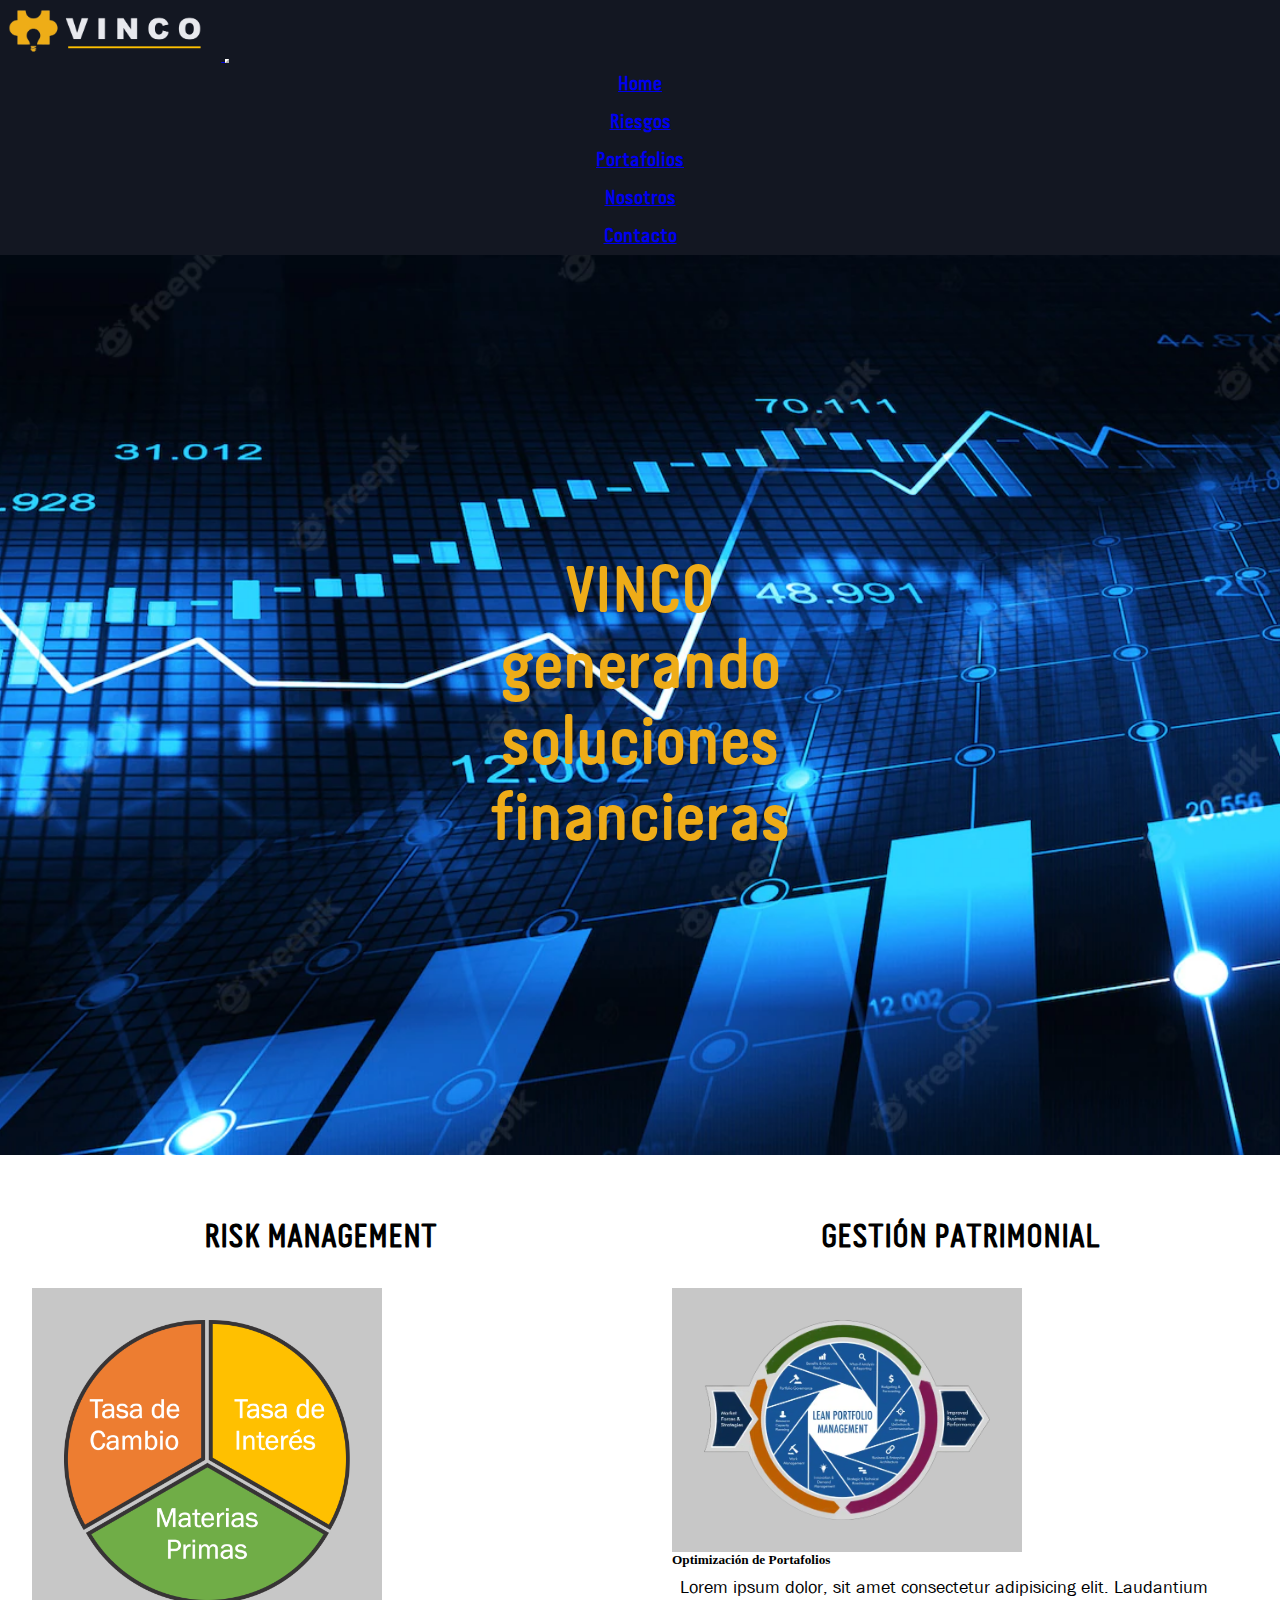
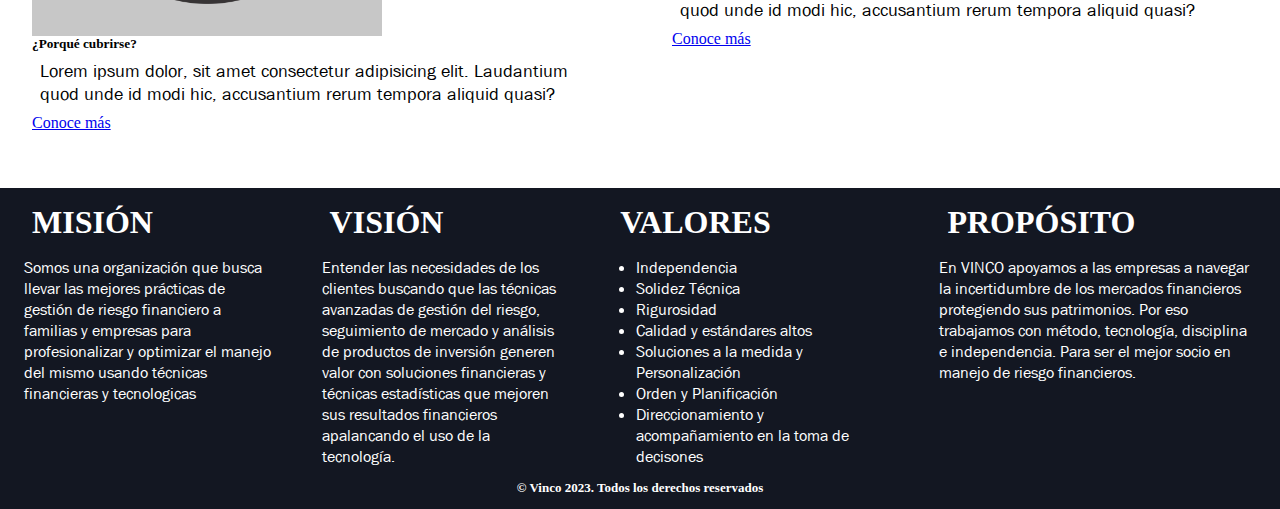
==== index.html @ 3b31779f "segunda preentrega" ====
<!DOCTYPE html>
<html lang="en">
<head>
    <meta charset="UTF-8">
    <meta http-equiv="X-UA-Compatible" content="IE=edge">
    <meta name="viewport" content="width=device-width, initial-scale=1.0">
    <link href="https://cdn.jsdelivr.net/npm/bootstrap@5.0.2/dist/css/bootstrap.min.css" rel="stylesheet" integrity="sha384-EVSTQN3/azprG1Anm3QDgpJLIm9Nao0Yz1ztcQTwFspd3yD65VohhpuuCOmLASjC" crossorigin="anonymous">
    <link rel="stylesheet" href="css/style.css">
    <title>Vinco</title>
</head>

<body>

    <nav class="navbar navbar-expand-lg navbar-light">
        <div class="container-fluid">
            <a class="navbar-brand" href="index.html">
                <img src="./img/logo_horizontal.png" alt="pieza-bombilla" class="logo-nav">
            </a>
            <button class="navbar-toggler custom-toggler" type="button" data-bs-toggle="collapse" data-bs-target="#navbarNav"
                aria-controls="navbarNav" aria-expanded="false" aria-label="Toggle navigation">
                <span class="navbar-toggler-icon"></span>
            </button>
            <div class="collapse navbar-collapse " id="navbarNav">
                <ul class="navbar-nav">
                    <li class="nav-item">
                        <a class="nav-link text-white" aria-current="page" href="index.html">Home</a>
                    </li>
                    <li class="nav-item">
                        <a class="nav-link text-white" href="./section/riesgos.html">Riesgos</a>
                    </li>
                    <li class="nav-item">
                        <a class="nav-link text-white" href="./section/portafolios.html">Portafolios</a>
                    </li>
                    <li class="nav-item">
                        <a class="nav-link text-white" href="./section/nosotros.html" tabindex="-1" aria-disabled="true">Nosotros</a>
                    </li>
                    <li class="nav-item">
                        <a class="nav-link text-white" href="./section/contacto.html" tabindex="-1" aria-disabled="true">Contacto</a>
                    </li>
                </ul>
            </div>
        </div>
    </nav>

    <section class = "section_home">
        <div>
        <h1>VINCO generando soluciones financieras</h1>
        </div>
    </section>

    <div class="container-fluid">
        <div class="row">
            <div class="col-sm-10 col-md-5 card riesgos-home">
                <h2>RISK MANAGEMENT</h2>
                <img src="img/proceso_risk.png" class="card-img-top pie-risk" alt="risk">
                <div class="card-body">
                    <h5 class="card-title">¿Porqué cubrirse?</h5>
                    <p class="card-text">Lorem ipsum dolor, sit amet consectetur adipisicing elit. Laudantium quod unde id modi hic, accusantium rerum tempora aliquid quasi?</p>
                    <a href="./section/riesgos.html" class="btn btn-primary">Conoce más</a>
                </div>
            </div>
        
            <div class="col-sm-10 col-md-5 card port-home">
                <h2>GESTIÓN PATRIMONIAL</h2>
                <img src="img/proceso_portafolio.png" class="card-img-top pie-risk" alt="portfolios">
                <div class="card-body">
                    <h5 class="card-title">Optimización de Portafolios</h5>
                    <p class="card-text">Lorem ipsum dolor, sit amet consectetur adipisicing elit. Laudantium quod unde id modi hic, accusantium rerum tempora aliquid quasi?</p>
                    <a href="./section/portafolios.html" class="btn btn-primary">Conoce más</a>
                </div>
            </div>
        </div>
        
    </div>

    <footer class="footer">
        <div class="mision">
            <h2>MISIÓN</h2>
            <p>Somos una organización que busca llevar las mejores prácticas de gestión de riesgo financiero a familias y empresas para profesionalizar y optimizar el manejo del mismo usando técnicas financieras y tecnologicas</p>
        </div>
        <div class="vision">
            <h2>VISIÓN</h2>
            <p>Entender las necesidades de los clientes buscando que las técnicas avanzadas de gestión del riesgo, seguimiento de mercado y análisis de productos de inversión generen valor con soluciones financieras y técnicas estadísticas que mejoren sus resultados financieros apalancando el uso de la tecnología.</p>
        </div>
        <div class="valores">
            <h2>VALORES</h2>
            <ul>
                <li>Independencia</li>
                <li>Solidez Técnica</li>
                <li>Rigurosidad</li>
                <li>Calidad y estándares altos</li>
                <li>Soluciones a la medida y Personalización</li>
                <li>Orden y Planificación</li>
                <li>Direccionamiento y acompañamiento en la toma de decisones</li>
            </ul>
        </div>
        <div class="proposito">
            <h2>PROPÓSITO</h2>
            <p>En VINCO apoyamos a las empresas a navegar la incertidumbre de los mercados financieros protegiendo sus patrimonios.
            Por eso trabajamos con método, tecnología, disciplina e independencia.
            Para ser el mejor socio en manejo de riesgo financieros.
            </p>
        </div>
        <h3 class="derechos">© Vinco 2023. Todos los derechos reservados</h3>
    </footer>


</body>
<script src="https://cdn.jsdelivr.net/npm/bootstrap@5.0.2/dist/js/bootstrap.bundle.min.js" integrity="sha384-MrcW6ZMFYlzcLA8Nl+NtUVF0sA7MsXsP1UyJoMp4YLEuNSfAP+JcXn/tWtIaxVXM" crossorigin="anonymous"></script>
</html>
---- css/style.css ----
/* Estilos Globales */

@font-face {
    font-family: "VanCondensed";
    src: url(Van\ Condensed-Regular.otf);
}
@font-face {
    font-family: "Franklin";
    src: url(Franklin\ Gothic\ Book\ Regular.ttf);
}

*{
    margin: 0;
    padding: 0;
    box-sizing: border-box;
}

body{
    display: flex;
    flex-direction: column;
    min-height: 100vh;
}

nav{
    background-color: #131722;
    width: 100%;

}

nav ul li{
    list-style-type: none;
    padding: .5rem;
    display: flex;
    justify-content: center;
}

nav ul li a{

    font-family: "VanCondensed";
    font-size:larger;
    font-weight: bolder;
}

nav ul li:hover {
    background-color: #EEAC18;
    transition: .5s;
}

.logo-nav {
    margin: .5rem;
    width: max-content;
    height: 45px;
}

.custom-toggler.navbar-toggler {
    border-color: white;
}
.custom-toggler .navbar-toggler-icon {
    background-image: url(
"data:image/svg+xml;charset=utf8,%3Csvg viewBox='0 0 32 32' xmlns='http://www.w3.org/2000/svg'%3E%3Cpath stroke='rgba(255, 255, 255)' stroke-width='2' stroke-linecap='round' stroke-miterlimit='10' d='M4 8h24M4 16h24M4 24h24'/%3E%3C/svg%3E");
}

.row{
    display: flex;
    justify-content: space-between;
}

/* Declarar areas */

.mision{
    grid-area: mision;
}

.vision{
    grid-area: vision;
}

.valores{
    grid-area: valores;
}

.proposito{
    grid-area: proposito;
}

.derechos{
    grid-area: derechos;
}

.footer{
    display: grid;
    margin-top: 1.5rem;
    background-color: #131722;
    color: white;
    grid-template-areas: 
    "mision"
    "vision"
    "valores"
    "proposito"
    "derechos";
}

.footer h2{
    padding: .5em 1em;
    font-family: "VanCondesed";
    font-size: xx-large;
    font-weight: bolder;
}

.footer p{
    padding: 0 1.5rem;
    font-family: "Franklin";
}

.footer ul{
    padding: 0 3em;
    font-family: "Franklin";
    text-decoration: double;
}

.footer h3{
    margin: 1em;
    text-align: center;
    font-size: small;
}



/* Estilos HOME */

.section_home{
    position: relative;
    background-image: url("../img/fondo_home.jpg");
    background-size: cover;
    background-position: center center;
    height: 100vh;
    display: flex;
    align-items: center;
}

.section_home div{
    color: #EEAC18;
    font-family: "VanCondensed";
    font-size: xx-large;
    font-weight: bolder;
    width: min-content;
    text-align: center;
    margin:auto;
}

.riesgos-home, .port-home{
    margin: 2rem;
    align-items: center;
    max-width: 90%;
}

.riesgos-home h2, .port-home h2{
    text-align: center;
    font-family: "VanCondensed";
    font-size: xx-large;
    font-weight: bolder;
    margin: 2rem;
}

.pie-risk{
    padding: 2rem;
    display: flex;
    justify-content: center;
    background-color: #C7C7C7;
    max-width: 350px;
}

.riesgos-home p, .port-home p{
    padding: .5rem;
    font-family: "Franklin";
    font-size: large;
}

/* Estilos RIESGOS */

.grid-risk .proceso-riesgos{
    padding: .5rem;
}

.giant-quotes-quote{
    display: block;
    font-family:"Franklin";
    font-weight: bold;
    margin:1em 3em;
    max-width:20em;
}

.giant-quotes-quote blockquote {
    display: inline-block;
    margin: 0;
    padding: 1em;
    position: relative;
}

.giant-quotes-quote blockquote:before {
    color: #f90;
    content: "“";
    font-size: 4em;
    left: 0;
    line-height: 0.75em;
    position: absolute;
    top: 0;
    transform: scale(2, 8);
    transform-origin: top;
}
.giant-quotes-quote blockquote:after {
    color: #f90;
    content: "”";
    font-size: 4em;
    line-height: 0.75em;
    position: absolute;
    right: 0;
    top: 0;
    transform: scale(2, 8);
    transform-origin: top;
}
  .giant-quotes-quote blockquote > * {
    padding: 0 2em;
}

.giant-quotes-quote blockquote cite {
    color: #c60;
    display: block;
    font-style: normal;
    text-align: right;
    text-transform: uppercase;
    font-family: "VanCondensed";
}

.grid-risk{
    display: grid;
}

.grid-risk h2{
    color: #5B6EA0;
    margin: 1em;
    text-align: center;
    font-family: "VanCondensed";
    font-weight: bolder;
    text-transform: uppercase;
}

.grid-risk h3{
    color: #EEAC18;
    margin: .5em;
    font-family: "VanCondensed";
    font-weight: bold;
    text-transform: uppercase;
}

.grid-risk ul{
    padding: 0 3em;
    font-family: "Franklin";
    text-decoration: double;
}

.track-record{
    width: 100%;
}

.logo-clientes{
    display: grid;
    grid-template-columns: repeat(3, 1fr);
    gap: 20px;
    justify-items: center;
    align-items: center;
}

.logo-clientes div{
    border: 2px solid #131722;
    text-align: center;
    padding: 1em;
}

.logo-pequeno{ 
    width: max-content;
    height: 50px;
}

/* Estilos CONTACTO */

input[type=text], select, textarea {
    width: 100%; 
    padding: 12px; 
    border: 1px solid #ccc; 
    border-radius: 4px;
    box-sizing: border-box; 
    margin-top: 6px;
    margin-bottom: 16px;
    resize: vertical;
    font-family: "Franklin";
}

input[type=submit] {
    background-color: #04AA6D;
    color: white;
    padding: 12px 20px;
    border: none;
    border-radius: 4px;
    cursor: pointer;
    font-family: "Franklin";
}

input[type=submit]:hover {
    background-color: #45a049;
    font-family: "Franklin";
}

.container {
    background-color: #f2f2f2;
    padding: 2rem;
    font-family: "VanCondensed";
}

.container h2{
    text-align: center;
    font-weight: bolder;
    text-transform: uppercase;
}

@media (min-width: 768px){

    .footer{
        grid-template-areas: 
        "mision  vision"
        "valores proposito"
        "derechos derechos";
    }

    .container {
        margin: 2rem;
    }
}

@media (min-width: 992px){

    .footer{
        grid-template-areas: 
        "mision  vision valores proposito"
        "derechos derechos derechos derechos";
    }
}
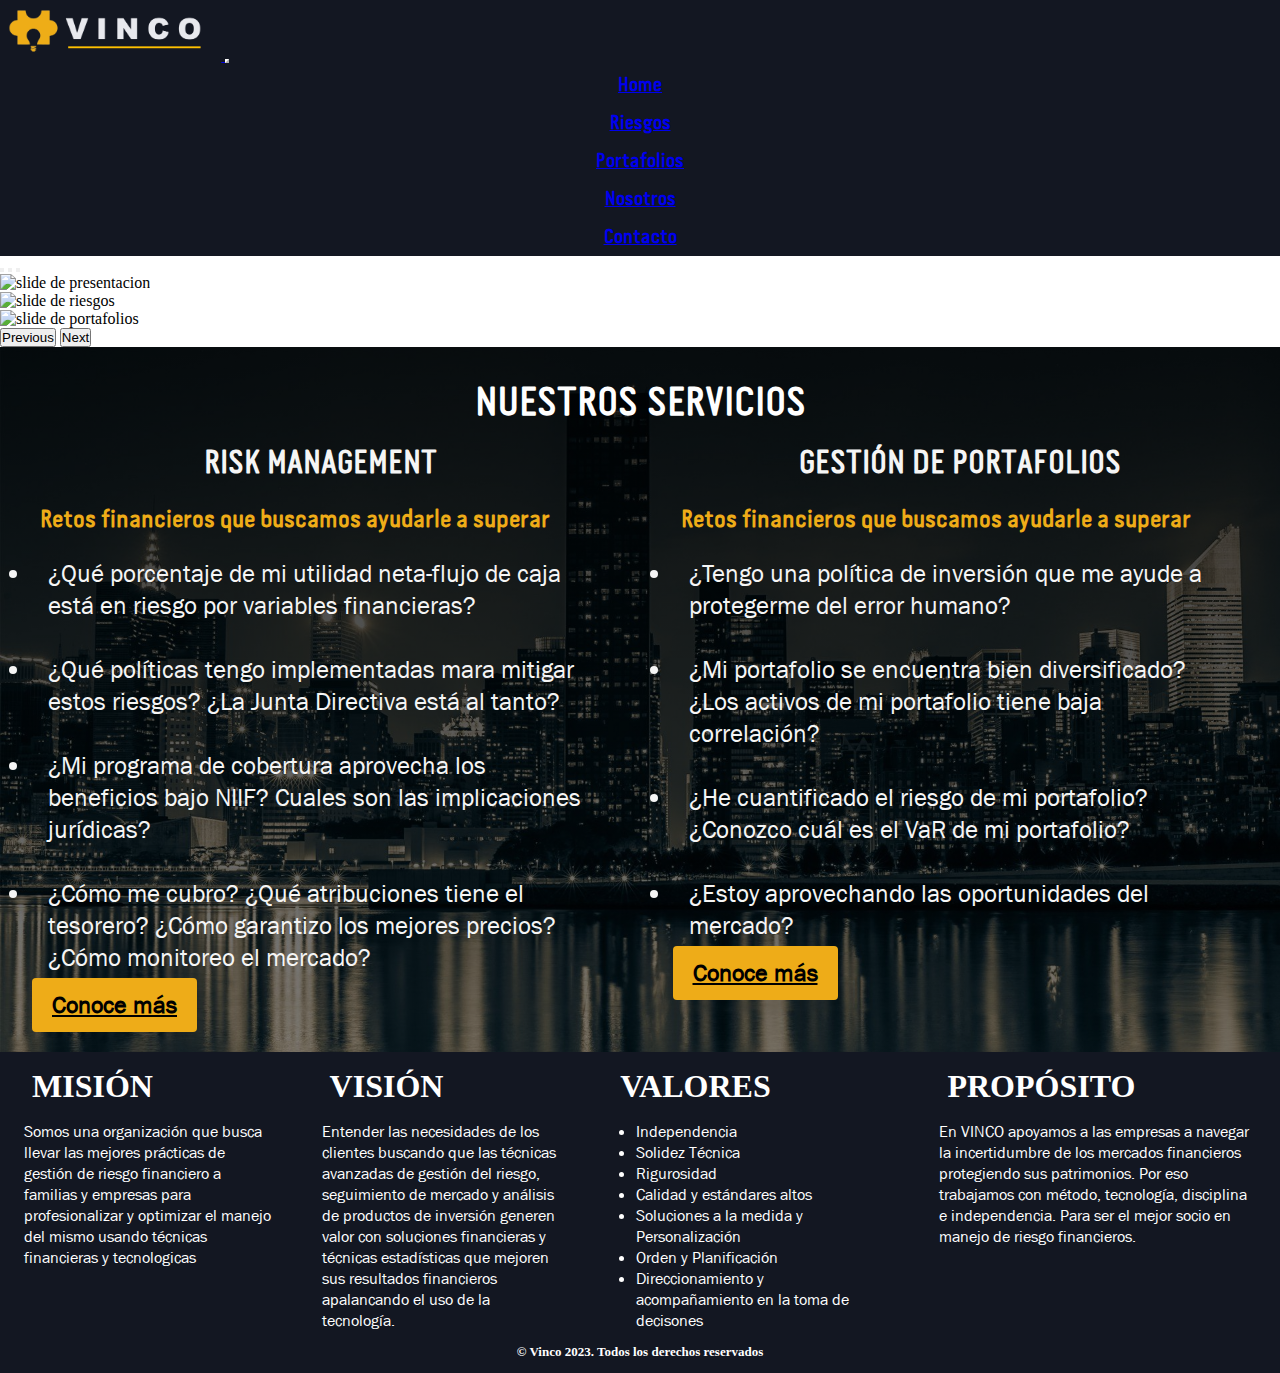
==== commit e0208111: "tercera pre-entrega" ====
--- a/index.html
+++ b/index.html
@@ -5,7 +5,7 @@
     <meta http-equiv="X-UA-Compatible" content="IE=edge">
     <meta name="viewport" content="width=device-width, initial-scale=1.0">
     <link href="https://cdn.jsdelivr.net/npm/bootstrap@5.0.2/dist/css/bootstrap.min.css" rel="stylesheet" integrity="sha384-EVSTQN3/azprG1Anm3QDgpJLIm9Nao0Yz1ztcQTwFspd3yD65VohhpuuCOmLASjC" crossorigin="anonymous">
-    <link rel="stylesheet" href="css/style.css">
+    <link rel="stylesheet" href="styles/estilos.css">
     <title>Vinco</title>
 </head>
 
@@ -42,34 +42,70 @@
         </div>
     </nav>
 
-    <section class = "section_home">
-        <div>
-        <h1>VINCO generando soluciones financieras</h1>
+    <div>
+        <div id="carouselExampleIndicators" class="carousel slide" data-bs-ride="carousel">
+            <div class="carousel-indicators">
+                <button type="button" data-bs-target="#carouselExampleIndicators" data-bs-slide-to="0" class="active"
+                    aria-current="true" aria-label="Slide 1"></button>
+                <button type="button" data-bs-target="#carouselExampleIndicators" data-bs-slide-to="1"
+                    aria-label="Slide 2"></button>
+                <button type="button" data-bs-target="#carouselExampleIndicators" data-bs-slide-to="2"
+                    aria-label="Slide 3"></button>
+            </div>
+            <div class="carousel-inner">
+                <div class="carousel-item active">
+                    <img src="./img/home_slide_uno.png" class="d-block w-100" alt="slide de presentacion">
+                </div>
+                <div class="carousel-item">
+                    <img src="./img/home_slide_dos.png" class="d-block w-100" alt="slide de riesgos">
+                </div>
+                <div class="carousel-item">
+                    <img src="./img/home_slide_tres.png" class="d-block w-100" alt="slide de portafolios">
+                </div>
+            </div>
+            <button class="carousel-control-prev" type="button" data-bs-target="#carouselExampleIndicators"
+                data-bs-slide="prev">
+                <span class="carousel-control-prev-icon" aria-hidden="true"></span>
+                <span class="visually-hidden">Previous</span>
+            </button>
+            <button class="carousel-control-next" type="button" data-bs-target="#carouselExampleIndicators"
+                data-bs-slide="next">
+                <span class="carousel-control-next-icon" aria-hidden="true"></span>
+                <span class="visually-hidden">Next</span>
+            </button>
         </div>
-    </section>
+    </div>
 
-    <div class="container-fluid">
-        <div class="row">
-            <div class="col-sm-10 col-md-5 card riesgos-home">
-                <h2>RISK MANAGEMENT</h2>
-                <img src="img/proceso_risk.png" class="card-img-top pie-risk" alt="risk">
-                <div class="card-body">
-                    <h5 class="card-title">¿Porqué cubrirse?</h5>
-                    <p class="card-text">Lorem ipsum dolor, sit amet consectetur adipisicing elit. Laudantium quod unde id modi hic, accusantium rerum tempora aliquid quasi?</p>
-                    <a href="./section/riesgos.html" class="btn btn-primary">Conoce más</a>
+    <div class="container-fluid home_servicios">
+        <h2>NUESTROS SERVICIOS</h2>
+            <div class="home_card home_risk">
+                <h3>RISK MANAGEMENT</h3>
+                <div>
+                    <h4>Retos financieros que buscamos ayudarle a superar</h4>
+                    <ul>
+                        <li>¿Qué porcentaje de mi utilidad neta-flujo de caja está en riesgo por variables financieras?</li>
+                        <li>¿Qué políticas tengo implementadas mara mitigar estos riesgos? 
+                        ¿La Junta Directiva está al tanto?</li>
+                        <li>¿Mi programa de cobertura aprovecha los beneficios bajo NIIF? Cuales son las implicaciones jurídicas?</li>
+                        <li>¿Cómo me cubro? ¿Qué atribuciones tiene el tesorero? ¿Cómo garantizo los mejores precios? ¿Cómo monitoreo el mercado?</li>
+                    </ul>
+                    <a href="./section/riesgos.html" class="btn">Conoce más</a>
                 </div>
             </div>
         
-            <div class="col-sm-10 col-md-5 card port-home">
-                <h2>GESTIÓN PATRIMONIAL</h2>
-                <img src="img/proceso_portafolio.png" class="card-img-top pie-risk" alt="portfolios">
-                <div class="card-body">
-                    <h5 class="card-title">Optimización de Portafolios</h5>
-                    <p class="card-text">Lorem ipsum dolor, sit amet consectetur adipisicing elit. Laudantium quod unde id modi hic, accusantium rerum tempora aliquid quasi?</p>
-                    <a href="./section/portafolios.html" class="btn btn-primary">Conoce más</a>
+            <div class="home_card home_portafolios">
+                <h3>GESTIÓN DE PORTAFOLIOS</h3>
+                <div>
+                    <h4>Retos financieros que buscamos ayudarle a superar</h4>
+                    <ul>
+                        <li>¿Tengo una política de inversión que me ayude a protegerme del error humano?</li>
+                        <li>¿Mi portafolio se encuentra bien diversificado? ¿Los activos de mi portafolio tiene baja correlación?</li>
+                        <li>¿He cuantificado el riesgo de mi portafolio? ¿Conozco cuál es el VaR de mi portafolio?</li>
+                        <li>¿Estoy aprovechando las oportunidades del mercado?</li>
+                    </ul>
+                    <a href="./section/riesgos.html" class="btn">Conoce más</a>
                 </div>
             </div>
-        </div>
         
     </div>
 
--- a/styles/estilos.css
+++ b/styles/estilos.css
@@ -0,0 +1,364 @@
+@charset "UTF-8";
+/* Estilos Globales */
+@font-face {
+  font-family: "VanCondensed";
+  src: url(Van\ Condensed-Regular.otf);
+}
+@font-face {
+  font-family: "Franklin";
+  src: url(Franklin\ Gothic\ Book\ Regular.ttf);
+}
+* {
+  margin: 0;
+  padding: 0;
+  box-sizing: border-box;
+}
+
+body {
+  display: flex;
+  flex-direction: column;
+  min-height: 100vh;
+}
+
+nav {
+  background-color: #131722;
+  width: 100%;
+}
+nav li {
+  list-style-type: none;
+  padding: 0.5rem;
+  display: flex;
+  justify-content: center;
+}
+nav a {
+  font-family: "VanCondensed";
+  font-size: larger;
+  font-weight: bolder;
+}
+nav li:hover {
+  background-color: #EEAC18;
+  transition: 0.5s;
+}
+
+.logo-nav {
+  margin: 0.5rem;
+  width: -webkit-max-content;
+  width: -moz-max-content;
+  width: max-content;
+  height: 45px;
+}
+
+.custom-toggler.navbar-toggler {
+  border-color: white;
+}
+
+.custom-toggler .navbar-toggler-icon {
+  background-image: url("data:image/svg+xml;charset=utf8,%3Csvg viewBox='0 0 32 32' xmlns='http://www.w3.org/2000/svg'%3E%3Cpath stroke='rgba(255, 255, 255)' stroke-width='2' stroke-linecap='round' stroke-miterlimit='10' d='M4 8h24M4 16h24M4 24h24'/%3E%3C/svg%3E");
+}
+
+/* Declarar areas Footer*/
+.mision {
+  grid-area: mision;
+}
+
+.vision {
+  grid-area: vision;
+}
+
+.valores {
+  grid-area: valores;
+}
+
+.proposito {
+  grid-area: proposito;
+}
+
+.derechos {
+  grid-area: derechos;
+}
+
+.footer {
+  display: grid;
+  background-color: #131722;
+  color: white;
+  grid-template-areas: "mision" "vision" "valores" "proposito" "derechos";
+}
+.footer h2 {
+  padding: 0.5em 1em;
+  font-family: "VanCondesed";
+  font-size: xx-large;
+  font-weight: bolder;
+}
+.footer p {
+  padding: 0 1.5rem;
+  font-family: "Franklin";
+}
+.footer ul {
+  padding: 0 3em;
+  font-family: "Franklin";
+  -webkit-text-decoration: double;
+          text-decoration: double;
+}
+.footer h3 {
+  margin: 1em;
+  text-align: center;
+  font-size: small;
+}
+
+@media (min-width: 768px) {
+  .footer {
+    grid-template-areas: "mision  vision" "valores proposito" "derechos derechos";
+  }
+}
+@media (min-width: 992px) {
+  .footer {
+    grid-template-areas: "mision  vision valores proposito" "derechos derechos derechos derechos";
+  }
+}
+.home_servicios {
+  display: grid;
+  background: linear-gradient(rgba(0, 0, 0, 0.8), rgba(0, 0, 0, 0.5)), url("../img/home_background_servicios.jpg");
+  background-size: cover;
+  grid-template-areas: "titulo" "home_risk" "home_portafolios";
+}
+.home_servicios h2 {
+  margin-top: 2rem;
+  text-align: center;
+  font-family: "VanCondensed";
+  font-weight: bolder;
+  font-size: 40px;
+  color: white;
+  grid-area: titulo;
+}
+.home_servicios .home_card {
+  margin: 2rem;
+  margin-top: 0.1rem;
+  align-items: center;
+  max-width: 90%;
+  background: none;
+  border: none;
+}
+.home_servicios .home_card h3 {
+  font-family: "VanCondensed";
+  font-size: x-large;
+  font-weight: bolder;
+  margin: 1rem;
+  color: whitesmoke;
+  text-align: center;
+}
+.home_servicios .home_card h4 {
+  color: whitesmoke;
+  font-family: "VanCondensed";
+  padding: 0.5rem;
+  font-size: large;
+}
+.home_servicios .home_card li {
+  padding: 1rem;
+  color: whitesmoke;
+  font-family: "Frankin";
+  font-size: 20px;
+}
+.home_servicios .home_card a {
+  background-color: #EEAC18;
+  color: white;
+  padding: 12px 20px;
+  border: none;
+  border-radius: 4px;
+  cursor: pointer;
+  font-family: "Franklin";
+  font-size: large;
+  font-weight: bolder;
+  color: black;
+}
+
+/* Declarar areas Footer*/
+.home_risk {
+  grid-area: home_risk;
+}
+
+.home_portafolios {
+  grid-area: home_portafolios;
+}
+
+@media (min-width: 768px) {
+  .home_servicios {
+    grid-template-areas: "titulo" "home_risk" "home_portafolios";
+  }
+  .home_servicios .home_card h3 {
+    font-size: xx-large;
+  }
+  .home_servicios .home_card h4 {
+    font-size: x-large;
+    color: #EEAC18;
+    font-weight: bolder;
+  }
+  .home_servicios .home_card li {
+    font-size: 25px;
+    font-family: "Franklin";
+  }
+  .home_servicios .home_card a {
+    font-size: x-large;
+  }
+}
+@media (min-width: 992px) {
+  .home_servicios {
+    grid-template-areas: "titulo         titulo" "home_risk     home_portafolios";
+  }
+}
+.grid-risk {
+  display: grid;
+}
+.grid-risk h2 {
+  color: #5B6EA0;
+  margin: 1rem;
+  text-align: center;
+  font-family: "VanCondensed";
+  font-weight: bolder;
+  text-transform: uppercase;
+}
+.grid-risk h3 {
+  color: #EEAC18;
+  margin: 0.5em;
+  font-family: "VanCondensed";
+  font-weight: bold;
+  text-transform: uppercase;
+}
+.grid-risk ul {
+  padding: 0 3em;
+  font-family: "Franklin";
+  -webkit-text-decoration: double;
+          text-decoration: double;
+}
+.grid-risk img {
+  padding: 0 1.5rem;
+}
+
+.giant-quotes-quote {
+  display: block;
+  font-family: "Franklin";
+  font-weight: bold;
+  margin: 1em 3em;
+  max-width: 20em;
+}
+.giant-quotes-quote blockquote > * {
+  padding: 0 2em;
+}
+.giant-quotes-quote blockquote {
+  display: inline-block;
+  margin: 0;
+  padding: 1em;
+  position: relative;
+}
+.giant-quotes-quote blockquote cite {
+  color: #c60;
+  display: block;
+  font-style: normal;
+  text-align: right;
+  text-transform: uppercase;
+  font-family: "VanCondensed";
+}
+.giant-quotes-quote blockquote:before {
+  color: #f90;
+  content: "“";
+  font-size: 4em;
+  left: 0;
+  line-height: 0.75em;
+  position: absolute;
+  top: 0;
+  transform: scale(2, 8);
+  transform-origin: top;
+}
+.giant-quotes-quote blockquote:after {
+  color: #f90;
+  content: "”";
+  font-size: 4em;
+  line-height: 0.75em;
+  position: absolute;
+  right: 0;
+  top: 0;
+  transform: scale(2, 8);
+  transform-origin: top;
+}
+
+.track-record {
+  width: 95%;
+  margin: 1rem;
+  border: 2px solid #131722;
+  border-radius: 1rem;
+}
+
+.logo-clientes {
+  display: grid;
+  grid-template-columns: repeat(3, 1fr);
+  gap: 20px;
+  justify-items: center;
+  align-items: center;
+}
+.logo-clientes div {
+  border: 2px solid #131722;
+  text-align: center;
+  padding: 1em;
+}
+
+.logo-pequeno {
+  width: -webkit-max-content;
+  width: -moz-max-content;
+  width: max-content;
+  height: 50px;
+}
+
+.logos {
+  padding-bottom: 2rem;
+}
+
+.container-nosotros {
+  display: flex;
+  justify-content: center;
+}
+.container-nosotros .video_nosotros {
+  margin-bottom: 2rem;
+  margin-top: 1rem;
+  width: 600px;
+  height: 400px;
+  border: 10px solid #EEAC18;
+  border-radius: 30px;
+}
+
+input[type=text], select, textarea {
+  width: 100%;
+  padding: 12px;
+  border: 1px solid #ccc;
+  border-radius: 4px;
+  box-sizing: border-box;
+  margin-top: 6px;
+  margin-bottom: 16px;
+  resize: vertical;
+  font-family: "Franklin";
+}
+
+input[type=submit] {
+  background-color: #04AA6D;
+  color: white;
+  padding: 12px 20px;
+  border: none;
+  border-radius: 4px;
+  cursor: pointer;
+  font-family: "Franklin";
+}
+
+input[type=submit]:hover {
+  background-color: #45a049;
+  font-family: "Franklin";
+}
+
+.container {
+  background-color: #f2f2f2;
+  padding: 2rem;
+  font-family: "VanCondensed";
+}
+
+.container h2 {
+  text-align: center;
+  font-weight: bolder;
+  text-transform: uppercase;
+}/*# sourceMappingURL=estilos.css.map */